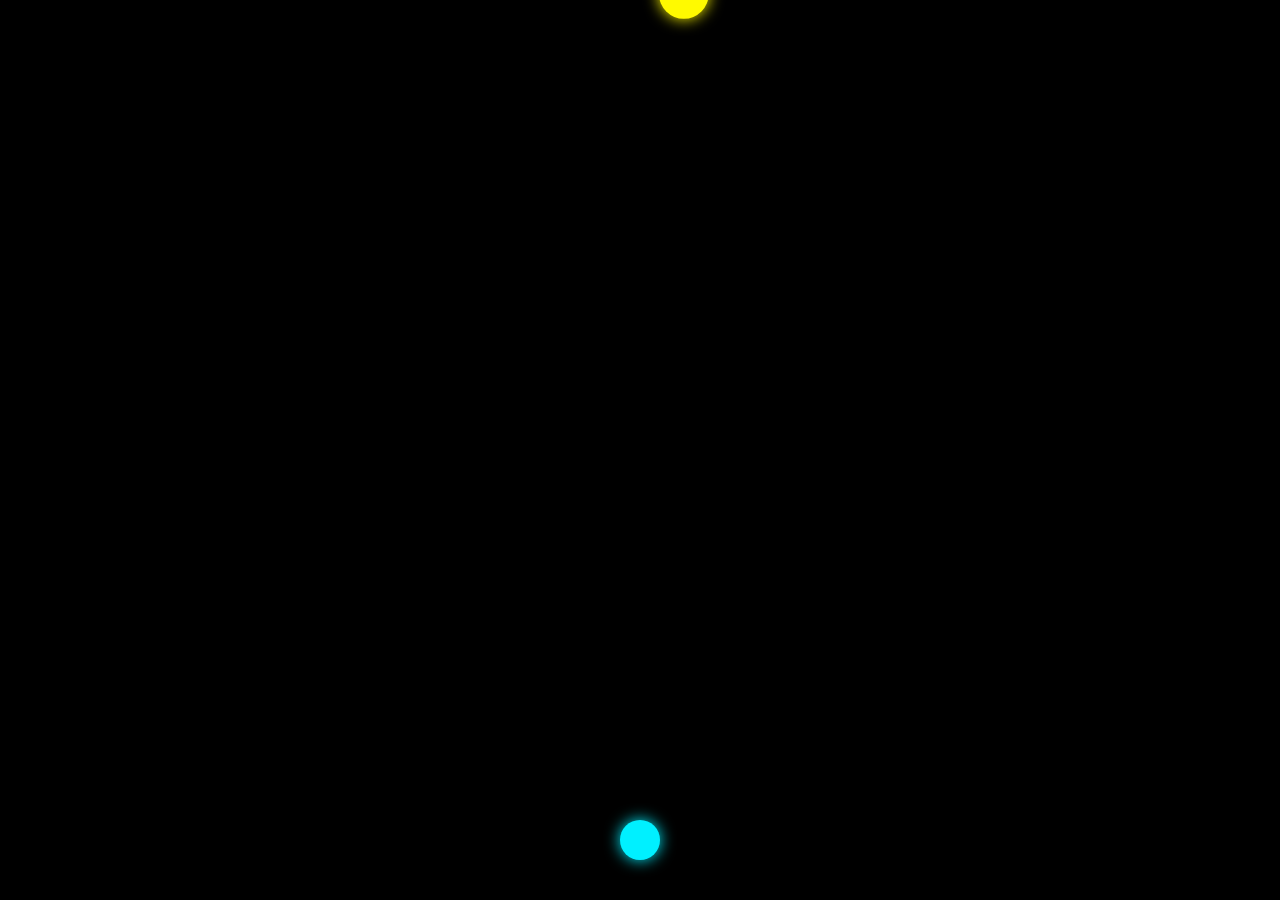
==== index.html @ 69fd04bd "Rename index 2.html to index.html" ====
<!DOCTYPE html>
<html lang="en">
<head>
<meta charset="UTF-8">
<title>Neon Blaster Demo</title>
<style>
  body { margin: 0; overflow: hidden; background: black; }
  canvas { display: block; margin: 0 auto; background: #000; }
</style>
</head>
<body>
<canvas id="game"></canvas>
<script>
  const canvas = document.getElementById('game');
  const ctx = canvas.getContext('2d');
  canvas.width = window.innerWidth;
  canvas.height = window.innerHeight;

  let player = {
    x: canvas.width / 2,
    y: canvas.height - 60,
    radius: 20,
    color: '#00f0ff',
    speed: 7
  };

  let bullets = [];
  let enemies = [];

  document.addEventListener('keydown', (e) => {
    if (e.key === 'ArrowLeft') player.x -= player.speed;
    if (e.key === 'ArrowRight') player.x += player.speed;
    if (e.key === ' ') {
      bullets.push({ x: player.x, y: player.y - 20, radius: 5, color: '#ff007f' });
    }
  });

  function drawCircle(obj) {
    ctx.beginPath();
    ctx.arc(obj.x, obj.y, obj.radius, 0, Math.PI * 2);
    ctx.fillStyle = obj.color;
    ctx.shadowBlur = 15;
    ctx.shadowColor = obj.color;
    ctx.fill();
    ctx.closePath();
  }

  function spawnEnemies() {
    if (Math.random() < 0.03) {
      enemies.push({
        x: Math.random() * canvas.width,
        y: -20,
        radius: 15 + Math.random() * 15,
        color: '#fffa00',
        speed: 2 + Math.random() * 2
      });
    }
  }

  function update() {
    ctx.clearRect(0, 0, canvas.width, canvas.height);
    drawCircle(player);

    bullets.forEach((b, i) => {
      b.y -= 5;
      drawCircle(b);
      if (b.y < 0) bullets.splice(i, 1);
    });

    enemies.forEach((e, ei) => {
      e.y += e.speed;
      drawCircle(e);
      bullets.forEach((b, bi) => {
        let dx = b.x - e.x;
        let dy = b.y - e.y;
        let dist = Math.sqrt(dx * dx + dy * dy);
        if (dist < b.radius + e.radius) {
          enemies.splice(ei, 1);
          bullets.splice(bi, 1);
        }
      });
    });

    spawnEnemies();
    requestAnimationFrame(update);
  }

  update();
</script>
</body>
</html>
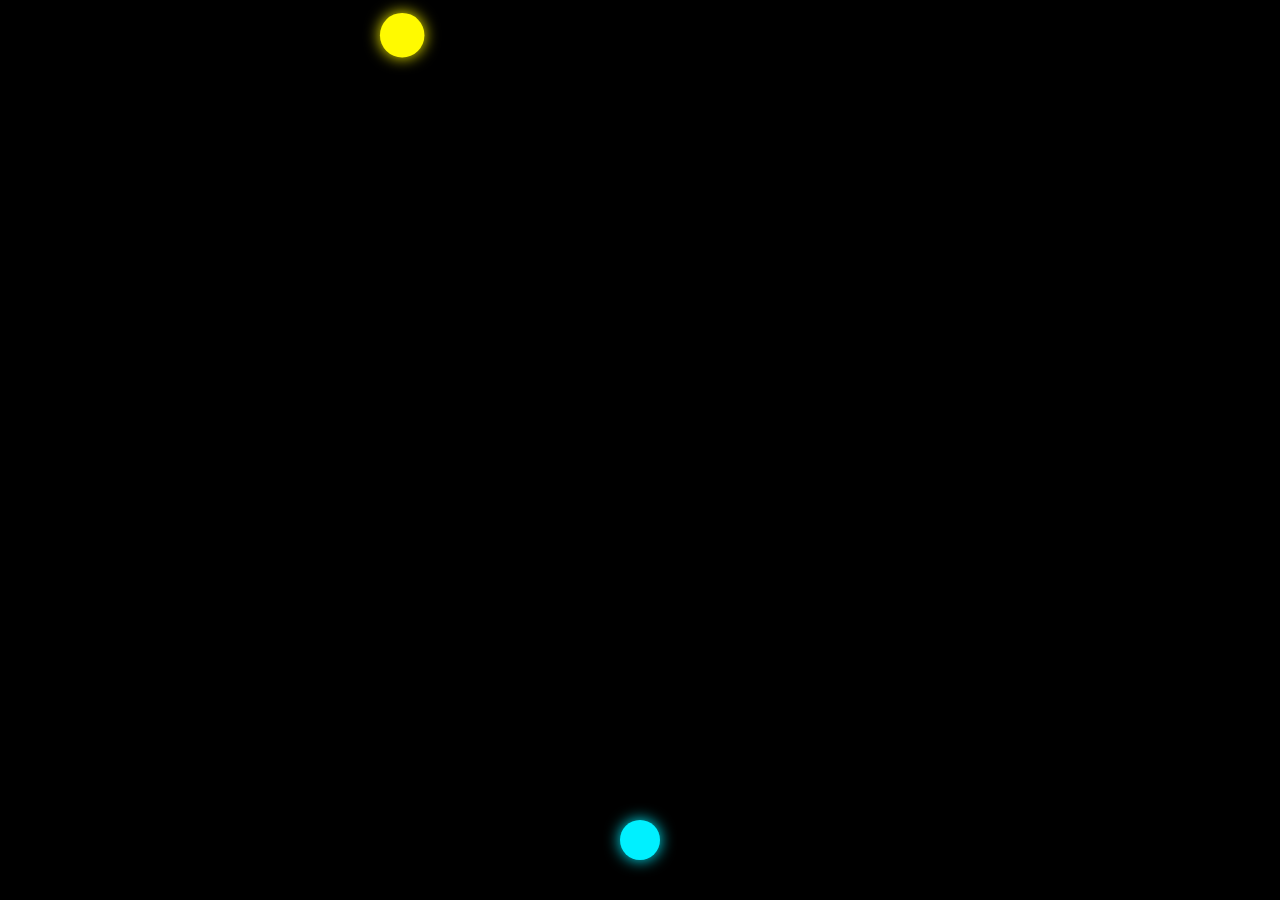
==== commit dcab9300: "Rename neon_touch_index.html to index.html" ====
--- a/index.html
+++ b/index.html
@@ -2,12 +2,12 @@
 <!DOCTYPE html>
 <html lang="en">
 <head>
-<meta charset="UTF-8">
-<title>Neon Blaster Demo</title>
-<style>
-  body { margin: 0; overflow: hidden; background: black; }
-  canvas { display: block; margin: 0 auto; background: #000; }
-</style>
+  <meta charset="UTF-8">
+  <title>Neon Blaster Touch</title>
+  <style>
+    body { margin: 0; overflow: hidden; background: black; }
+    canvas { display: block; }
+  </style>
 </head>
 <body>
 <canvas id="game"></canvas>
@@ -22,19 +22,13 @@
     y: canvas.height - 60,
     radius: 20,
     color: '#00f0ff',
-    speed: 7
+    speed: 10
   };
 
   let bullets = [];
   let enemies = [];
-
-  document.addEventListener('keydown', (e) => {
-    if (e.key === 'ArrowLeft') player.x -= player.speed;
-    if (e.key === 'ArrowRight') player.x += player.speed;
-    if (e.key === ' ') {
-      bullets.push({ x: player.x, y: player.y - 20, radius: 5, color: '#ff007f' });
-    }
-  });
+  let isTouching = false;
+  let touchX = player.x;
 
   function drawCircle(obj) {
     ctx.beginPath();
@@ -47,23 +41,45 @@
   }
 
   function spawnEnemies() {
-    if (Math.random() < 0.03) {
+    if (Math.random() < 0.02) {
       enemies.push({
         x: Math.random() * canvas.width,
         y: -20,
-        radius: 15 + Math.random() * 15,
+        radius: 15 + Math.random() * 10,
         color: '#fffa00',
-        speed: 2 + Math.random() * 2
+        speed: 1 + Math.random() * 2
       });
     }
   }
 
+  function shoot() {
+    bullets.push({ x: player.x, y: player.y - 20, radius: 5, color: '#ff007f' });
+  }
+
+  setInterval(() => {
+    if (isTouching) shoot();
+  }, 200);
+
+  canvas.addEventListener('touchstart', (e) => {
+    isTouching = true;
+    touchX = e.touches[0].clientX;
+  });
+
+  canvas.addEventListener('touchmove', (e) => {
+    touchX = e.touches[0].clientX;
+  });
+
+  canvas.addEventListener('touchend', () => {
+    isTouching = false;
+  });
+
   function update() {
     ctx.clearRect(0, 0, canvas.width, canvas.height);
+    player.x += (touchX - player.x) * 0.2;
     drawCircle(player);
 
     bullets.forEach((b, i) => {
-      b.y -= 5;
+      b.y -= 6;
       drawCircle(b);
       if (b.y < 0) bullets.splice(i, 1);
     });
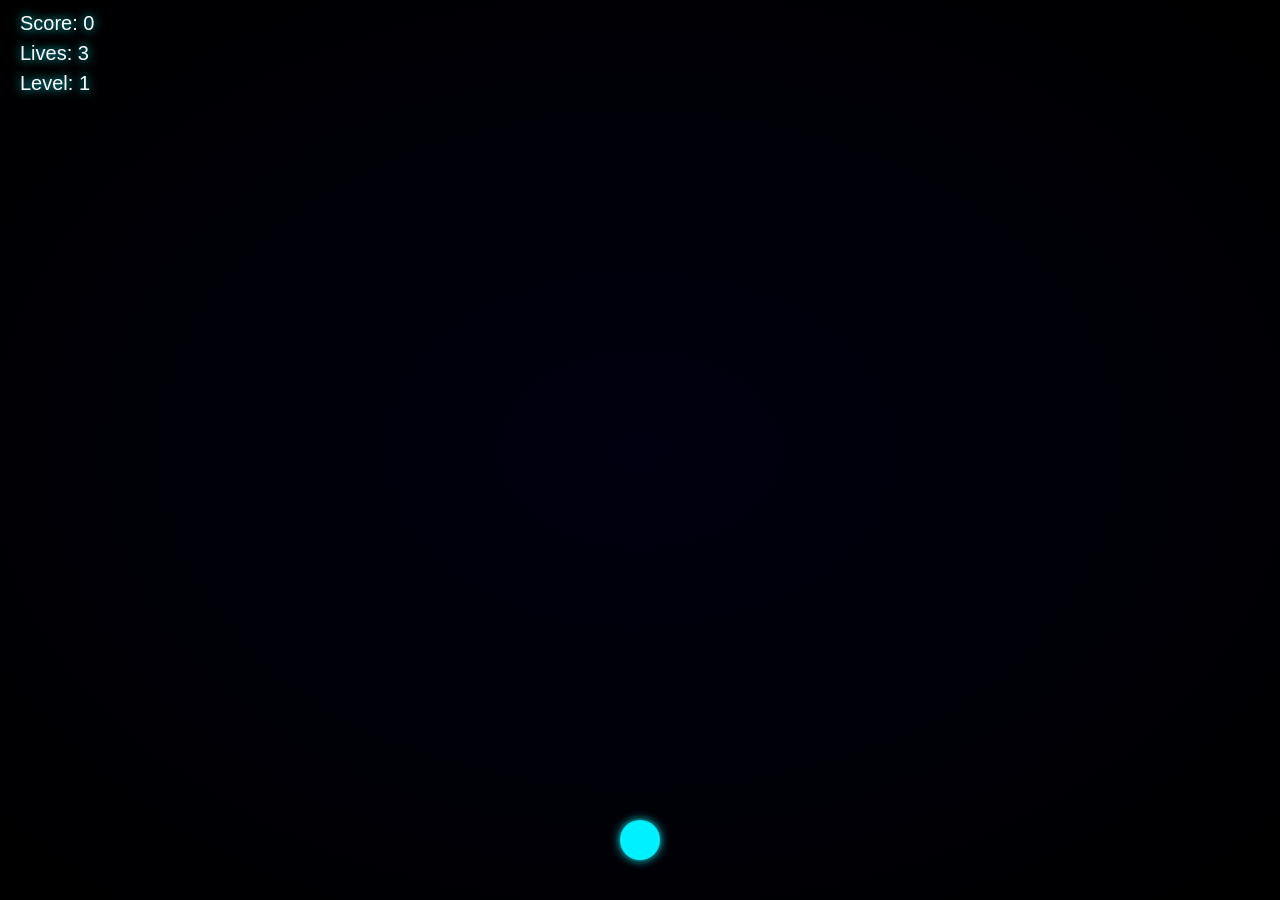
==== commit 40802771: "Add files via upload" ====
--- a/index.html
+++ b/index.html
@@ -3,106 +3,11 @@
 <html lang="en">
 <head>
   <meta charset="UTF-8">
-  <title>Neon Blaster Touch</title>
-  <style>
-    body { margin: 0; overflow: hidden; background: black; }
-    canvas { display: block; }
-  </style>
+  <title>Neon Blaster Space</title>
+  <link rel="stylesheet" href="style.css">
 </head>
 <body>
-<canvas id="game"></canvas>
-<script>
-  const canvas = document.getElementById('game');
-  const ctx = canvas.getContext('2d');
-  canvas.width = window.innerWidth;
-  canvas.height = window.innerHeight;
-
-  let player = {
-    x: canvas.width / 2,
-    y: canvas.height - 60,
-    radius: 20,
-    color: '#00f0ff',
-    speed: 10
-  };
-
-  let bullets = [];
-  let enemies = [];
-  let isTouching = false;
-  let touchX = player.x;
-
-  function drawCircle(obj) {
-    ctx.beginPath();
-    ctx.arc(obj.x, obj.y, obj.radius, 0, Math.PI * 2);
-    ctx.fillStyle = obj.color;
-    ctx.shadowBlur = 15;
-    ctx.shadowColor = obj.color;
-    ctx.fill();
-    ctx.closePath();
-  }
-
-  function spawnEnemies() {
-    if (Math.random() < 0.02) {
-      enemies.push({
-        x: Math.random() * canvas.width,
-        y: -20,
-        radius: 15 + Math.random() * 10,
-        color: '#fffa00',
-        speed: 1 + Math.random() * 2
-      });
-    }
-  }
-
-  function shoot() {
-    bullets.push({ x: player.x, y: player.y - 20, radius: 5, color: '#ff007f' });
-  }
-
-  setInterval(() => {
-    if (isTouching) shoot();
-  }, 200);
-
-  canvas.addEventListener('touchstart', (e) => {
-    isTouching = true;
-    touchX = e.touches[0].clientX;
-  });
-
-  canvas.addEventListener('touchmove', (e) => {
-    touchX = e.touches[0].clientX;
-  });
-
-  canvas.addEventListener('touchend', () => {
-    isTouching = false;
-  });
-
-  function update() {
-    ctx.clearRect(0, 0, canvas.width, canvas.height);
-    player.x += (touchX - player.x) * 0.2;
-    drawCircle(player);
-
-    bullets.forEach((b, i) => {
-      b.y -= 6;
-      drawCircle(b);
-      if (b.y < 0) bullets.splice(i, 1);
-    });
-
-    enemies.forEach((e, ei) => {
-      e.y += e.speed;
-      drawCircle(e);
-      bullets.forEach((b, bi) => {
-        let dx = b.x - e.x;
-        let dy = b.y - e.y;
-        let dist = Math.sqrt(dx * dx + dy * dy);
-        if (dist < b.radius + e.radius) {
-          enemies.splice(ei, 1);
-          bullets.splice(bi, 1);
-        }
-      });
-    });
-
-    spawnEnemies();
-    requestAnimationFrame(update);
-  }
-
-  update();
-</script>
+<canvas id="gameCanvas"></canvas>
+<script src="game.js"></script>
 </body>
 </html>
--- a/style.css
+++ b/style.css
@@ -0,0 +1,11 @@
+
+body {
+  margin: 0;
+  background: radial-gradient(#000010, #000);
+  overflow: hidden;
+}
+canvas {
+  display: block;
+  margin: 0 auto;
+  background: transparent;
+}
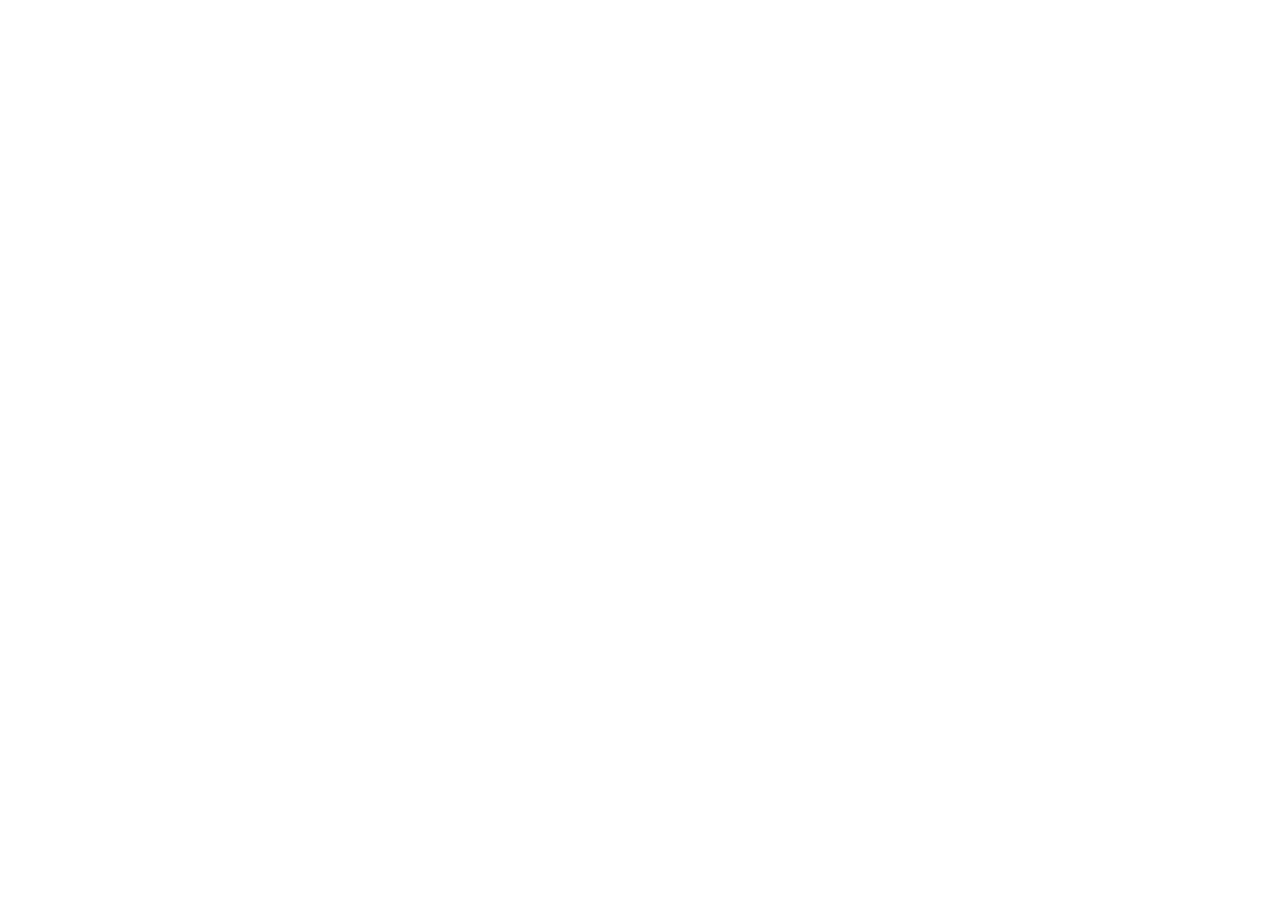
==== commit 1a32672b: "Add files via upload" ====
--- a/index.html
+++ b/index.html
@@ -8,6 +8,7 @@
 </head>
 <body>
 <canvas id="gameCanvas"></canvas>
+<img id="ship" src="https://upload.wikimedia.org/wikipedia/commons/thumb/5/59/Spaceship_2D_icon.svg/512px-Spaceship_2D_icon.svg.png" style="display: none;">
 <script src="game.js"></script>
 </body>
 </html>
--- a/style.css
+++ b/style.css
@@ -1,11 +1,11 @@
 
 body {
   margin: 0;
-  background: radial-gradient(#000010, #000);
   overflow: hidden;
+  background: url('https://images.unsplash.com/photo-1477201389074-1863f668fac5?ixlib=rb-4.0.3&auto=format&fit=crop&w=1350&q=80') no-repeat center center fixed;
+  background-size: cover;
 }
 canvas {
   display: block;
-  margin: 0 auto;
   background: transparent;
 }
